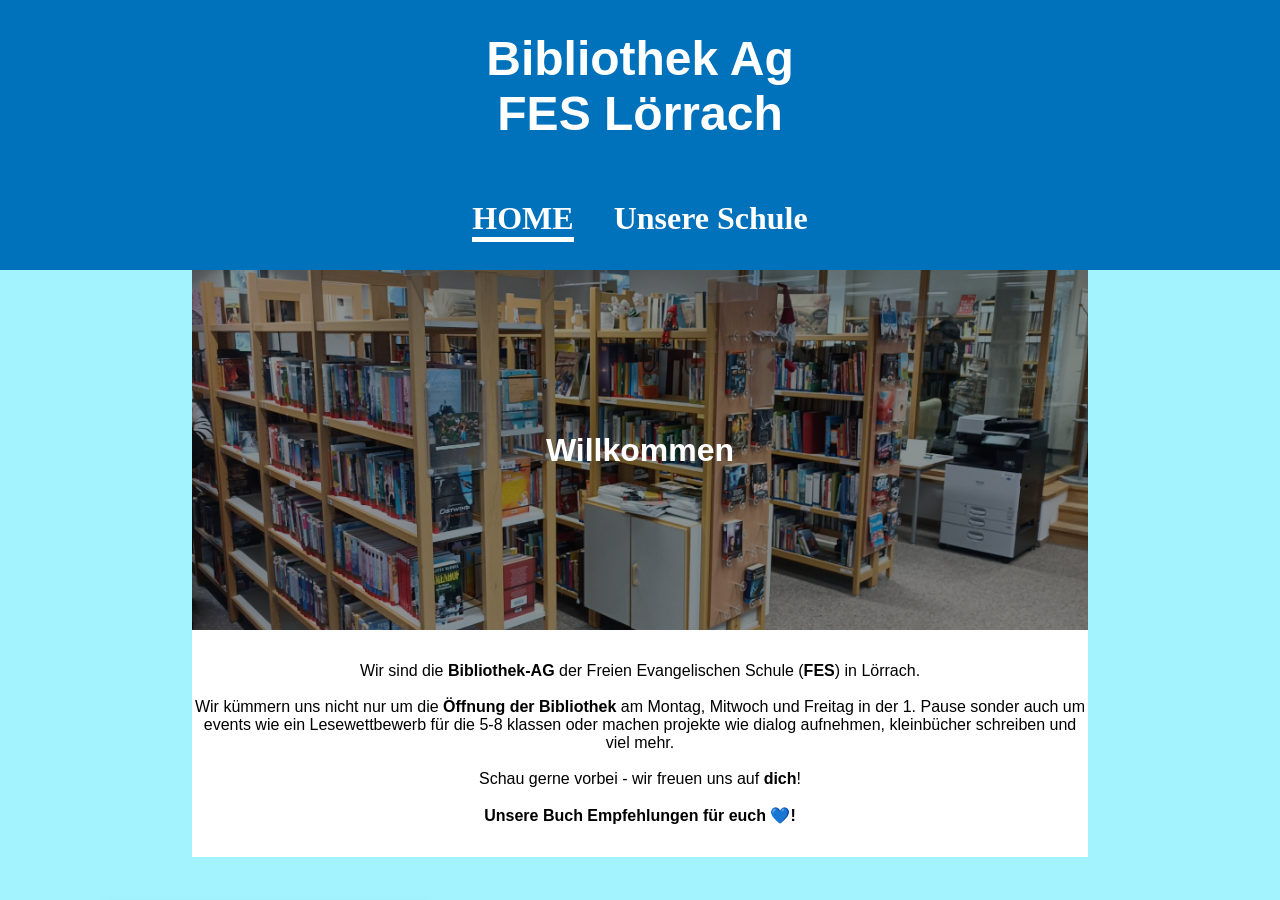
==== index.html @ f912a94e "removed the wip inforamtion corrected introduction test and remvoed the old test json files and adde" ====
<!DOCTYPE html>
<html>
<head>
    <title>Bibliothek AG FES</title>
    <link rel="stylesheet" href="styleSheet.css">
    <link rel="icon" type="image/x-icon" href="data/website_icon.png">
    <meta name="viewport" content="width=device-width, initial-scale=1.0" />
    <meta charset="UTF-8">
    <meta name="author" content="Yannik Schützek">
    <meta name="apple-mobile-web-app-status-bar-style" content="black-translucent">
    <meta name="description" content="Website der FES-Lörrach Biblioheks AG">
</head>
<body>
<main>
<div id="Container">
    <div id="Header" style="grid-area: header;">Bibliothek Ag<br>FES Lörrach</div>
    <div id="NavBar" style="grid-area: navBar;">
        <div class="Bar-Item underLine" id="Bar-Item-1">HOME</div>
        <!--<div class="Bar-Item" id="Bar-Item-2">Aktionen(WIP)</div>-->
        <div class="Bar-Item" id="Bar-Item-4">Unsere&nbsp;Schule</div>
    </div>
    <div id="Content" style="grid-area: content;">
        <div class="contentField">
            <div id="libary_pic">
                <img id="libary_pic_img" src="data/libary_pic.jpg">
                <div id="libary_pic_text">Willkommen</div>
            </div>
            Wir sind die <b>Bibliothek-AG </b>der Freien Evangelischen Schule (<b>FES</b>) in Lörrach.<br> 
            <br>
            Wir kümmern uns nicht nur um die <b>Öffnung der Bibliothek</b> am Montag, Mitwoch und Freitag in der 1. Pause sonder auch um events wie ein Lesewettbewerb für die 5-8 klassen oder machen projekte wie dialog aufnehmen, kleinbücher schreiben und viel mehr.
            <br><br>
            Schau gerne vorbei - wir freuen uns auf <b>dich</b>!<br>
            <br>
            <strong>Unsere Buch Empfehlungen für euch 💙!</strong>
        </div>
        <div id="Book-Tipps">
            <div class="arrow" id="arrow-l" onclick="changeBookTipps(-1)"><</div>
            <div class="Book-Tipp" id="Book-Tipp-0" onclick="openBookDisplay(0)">
                <div class="Book-Tipp-Title" id="Book-Tipp-Title-0">1. Book Tip</div>
                <img class="Book-Tipp-IMG" id="Book-Tipp-IMG-0"  src="" >
                <div class="Book-Tipp-INFO" id="Book-Tipp-INFO-0">INFO</div>
            </div>
            <div class="Book-Tipp" id="Book-Tipp-1" onclick="openBookDisplay(1)">
                <div class="Book-Tipp-Title" id="Book-Tipp-Title-1">1. Book Tip</div>
                <img class="Book-Tipp-IMG" id="Book-Tipp-IMG-1"  src="" >
                <div class="Book-Tipp-INFO" id="Book-Tipp-INFO-1">INFO</div>
            </div>
            <div class="Book-Tipp" id="Book-Tipp-2" onclick="openBookDisplay(2)">
                <div class="Book-Tipp-Title" id="Book-Tipp-Title-2">1. Book Tip</div>
                <img class="Book-Tipp-IMG" id="Book-Tipp-IMG-2"  src="" >
                <div class="Book-Tipp-INFO" id="Book-Tipp-INFO-2">INFO</div>
            </div>
            <div class="arrow" id="arrow-r" onclick="changeBookTipps(1)">></div>
        </div>
        <div class="contentField" id="information_content">
            Wir kümmern uns nicht nur um die <b>Öffnung der Bibliothek</b>,<br> 
            sondern veranstalten auch spannende Aktionen für die Klassen der FES. <br>(Infos zu den Aktionen findest du <a href="/aktionen">hier</a>)
            <br><br>Treffen tut sich die bibliothek-AG jeden Mittwoch um <b>13</b> Uhr bei der bibliothek 
            <br><br> Geleitet wird die bibliotheks AG von Daniel Kowalsky <a href="daniel.kowalsky@fesloe.de">daniel.kowalsky@fesloe.de</a> <br>(author von mehreren erfolgreichen buch reihen)
        </div>
        <div id="events" class="contentField">
            <img class="event-img" src="/data/Bibliothek-AG.png">
        </div>
    </div>
</div>
<div id="Overlay">
    <div id="Book-Display">
        <div id="Book-Display-Header">
            <img id="Book-Display-IMG" class="Book-Display-Child"src="">
            <div id="Book-Display-Text-Container">
                <div id="Book-Display-Title" class="Book-Display-Child">Title</div>
                <div id="Book-Display-Info" class="Book-Display-Child">Info</div>
            </div>
        </div>
        <div id="Book-Display-Rezesion" class="Book-Display-Child">Rezession</div>
        <div id="Book-Display-Close" class="button" onclick="document.querySelector('#Book-Display').style.display = 'none'">schliesen</div>
    </div>
</div>
<script src="main.js"></script>
</main> 
</body>
</html>
---- styleSheet.css ----
html, body, main {
    margin: 0;
    padding: 0;
    border: 0;
    height: 100vh;
    height: 100dvh;
    background: #a3f3ff;
    overflow-x: hidden;
}
img {
    padding: 0;
    margin: 0;
}
header {
    background: #0072bc;
}
/* variables */
:root {
    --header-background: #0072bc;
    --navBar-background: rgb(37, 150, 190);
    --content-background: #a3f3ff;
}
/* General Layout */
#Container {
    width: 100vw;
    min-height: 100vh;
    min-height: 100dvh;
    display: grid;
    grid-template-columns: 100vw;
    grid-template-rows: 19vh 11vh 1fr;
    grid-template-rows: 19dvh 11dvh 1fr;
    grid-template-areas: 
    "header"
    "navBar"
    "content";
}
/* Header */
#Header {
    text-align: center;
    background: var(--header-background);
    font-family: 'Open Sans', sans-serif;
    font-weight: 800;
    font-size: 3rem;
    color: white;
    vertical-align: middle;
    justify-content: left;
    align-content: center;
}
/* Nav Bar */
#NavBar {
    background: var(--header-background);
    font-size: 2rem;
    font-family: Poppins;
    font-weight: 900;
    color: white;
    display: grid;
    grid-auto-rows: 15vh;
    grid-auto-rows: 15dvh;
    gap: 40px;
    grid-auto-flow: column;
    justify-items: center;
    align-items: center;
    justify-content: center; /*left?*/
    align-content: center;
}
.Bar-Item {
    cursor: pointer;
    overflow: hidden;
    vertical-align: middle;
    border-bottom: 5px solid transparent; 
    transition: border-color 0.1s;
}
.Bar-Item:hover {
    border-bottom: 5px white solid;
}
/* Main Content */

.contentField {
    width: 70vw;
    min-height: 30vh;
    min-height: 30dvh;
    background: white;
    text-align: center;
    font-family: 'Open Sans', sans-serif;
    font-weight: 500;
    padding-bottom: 2rem;
}
#Content {
    background: var(--content-background);
    display: grid;
    place-items: center;
    gap: 1rem;
    padding-bottom: 5rem;
}
#information_content {
    padding-top: 2rem;
}
#libary_pic {
    display: block;
    position: relative;
   width: 70vw;
   height: 40vh;
   margin-bottom: 2rem;
}
#libary_pic_img {
    position: relative;
    object-fit:cover;
    top: 0%;
    left: 0%;
    width: 100%;
    height: 100%;
}
#libary_pic_text {
    color: white;
    display: grid;
    align-items: center;
    position:absolute;
    top: 50%;
    left: 50%;
    z-index: 100;
    translate: -50% -50%;
    width: 100%;
    height: 100%;
    background: #0000006e;
    font-family: 'Open Sans', sans-serif;
    font-weight: 800;
    font-size: 2rem;
}
/* Books */
#Book-Tipps {
    width: 85vw;
    min-height: 60vh;
    min-height: 60dvh;
    position: relative;
    display: grid;
    grid-template-columns: 27vw 27vw 27vw; 
    grid-template-rows: 50vh;
    grid-template-rows: 50dvh;
    grid-auto-flow: column;
    padding: 2rem;
    gap: 2vw;
    white-space: pre-wrap;
}
#arrow-l {
    left: -2%;
}
#arrow-r {
    right: -2%
}
.arrow {
    cursor: pointer;
    position: absolute;
    background: white;
    color: turquoise;
    display: grid;
    text-align: center;
    align-content: center;
    align-items: center;
    grid-auto-columns: auto;
    font-family: 'Open Sans', sans-serif;
    font-weight: 700;
    font-size: 2rem;
    width: 2rem;
    height: 2rem;
    border-radius: 50%;
    z-index: 10;
    bottom: 50%;
    box-shadow: 0 10px 20px rgba(0, 0, 0, 0.2);
    transition: scale ease-in 0.3s;
}
.arrow:hover {
    scale: 1.2;
}
.Book-Tipp-Title {
    font-family: 'Open Sans', sans-serif;
    font-weight: 700;
    font-size: 1rem;
    padding-top: 0.5rem;
    text-align: center;
}
.Book-Tipp-INFO {
    font-family: 'Open Sans', sans-serif;
    font-weight: 500;
    font-size: 1rem;
    padding-bottom: 1rem;
}
.Book-Tipp-IMG {
    width: 10vw;
    border-radius: 1rem;
    cursor: pointer;
    transition: scale ease-in 0.2s;
    box-shadow: 0 10px 20px rgba(0, 0, 0, 0.2);
}
.Book-Tipp-IMG:hover {
    scale: 1.1;
}
.Book-Tipp {
    box-shadow: 0 10px 20px rgba(0, 0, 0, 0.2);
    height: 60vh;
    height: 60dvh;
    background: white;
    border-radius: 1rem;
    display: grid;
    place-items: center;
    gap: 1rem;
    transition: scale ease-in 0.2s;
}
.Book-Tipp:hover {
    scale: 1.05;
}
/*Overlay*/
#Overlay {
    left: 0%;
    top: 0%;
    position: fixed;
    width: 100vw;
    height: 100vh;
    height: 100dvh;
    z-index: 100;
    pointer-events: none;
}
/*Book Display*/
#Book-Display {
    position: absolute;
    display: none;
    place-items: center;
    gap: 0;
    pointer-events: all;

    left: 50%;
    top: 50%;
    translate: -50% -50%;

    padding: 0rem;
    margin: 0rem;
    min-width: 50vw;
    max-width: 55vw;
    height: fit-content;
    background: white;
    box-shadow: 0 10px 20px rgba(0, 0, 0, 0.5);
    border-radius: 1rem;
    white-space: pre-wrap;
    text-align: center;
    row-gap: 0;
}
#Book-Display-Header {
    padding: 10px;
    display: grid;
    grid-template-columns: auto 1fr;
    align-items: center;
}
#Book-Display-Text-Container {
    display: flex;
    flex-direction: column;
    justify-content: flex-start;
}
#Book-Display-Rezesion {
    height: 25vh;
    height: 25dvh;
    overflow-y: scroll;
}
#Book-Display-IMG {
    margin: 0px;
    height: 35vh;
    height: 35dvh;
    padding: 0px;
    border: 0;
    border-radius: 1rem;
    box-shadow: 0 10px 20px rgba(0, 0, 0, 0.5);
}
.Book-Display-Child {
    margin: 0;
    padding: 0;
}
#Book-Display-Info {
    padding: 0px;
    font-family: 'Open Sans', sans-serif;
    font-weight: 500;
    font-size: 1rem;
}
#Book-Display-Title {
    font-family: 'Open Sans', sans-serif;
    font-weight: 800;
    font-size: 2rem;
    padding: 0px;
}
/*event styling*/
#events {
    padding: 0;
    height: fit-content;
}
.event-img {
    width: inherit;
}
/* style classes */
.button {
    cursor: pointer;
    margin: 1rem;
    padding: 10px 20px;
    background: #0072bc;
    border-radius: 1rem;
    box-shadow: 0 10px 20px rgba(0, 0, 0, 0.5);
}
.underLine {
    border-bottom: 5px white solid;
}

@media screen and (max-width: 500px) {
    #libary_pic {
        width: 100vw;
    }
    .contentField {
        width: 95vw;
        padding: 2.5vw;
    }
    #libary_pic {
        width: 100vw;
        position: relative;
        top: -2.5vw;
        left: -2.5vw;
        height: 30dvh;
    }
    #Container {
        width: 100vw;
        min-height: 100vh;
        min-height: 100dvh;
        display: grid;
        grid-template-columns: 100vw;
        grid-template-rows: 15vh 8vh 1fr;
        grid-template-rows: 15dvh 8dvh 1fr;
    }
    #Header {
        font-size: 2rem;
    }
    #NavBar {
        margin-left: -0.5rem;
        font-size: 1rem;
        gap: 10px;
    }
    #Book-Tipps {
        width: 100vw;
        display: block;
        padding: 0rem;
        gap: 0vw;
    }
    .Book-Tipp {
        border-radius: 0;
        width: 100vw;
        gap: 0;
        transition: 0;
    }
    #events {
        width: 100vw;
        height: fit-content;
    }
    #Book-Display {
        place-items: center;
        max-width: 100vw;
        width: 100vw;
        height: 100vh;
        height: 100dvh;
        box-shadow: 0;
        border-radius: 0rem;
    }
    .Book-Tipp-IMG {
        height: 30dvh;
        width: auto;
        border-radius: 1rem;
        cursor: pointer;
        transition: scale ease-in 0.2s;
        box-shadow: 0 10px 20px rgba(0, 0, 0, 0.2);
    }
    #arrow-l {
        left: 0%;
    }
    #arrow-r {
        right: 0%
    }
}
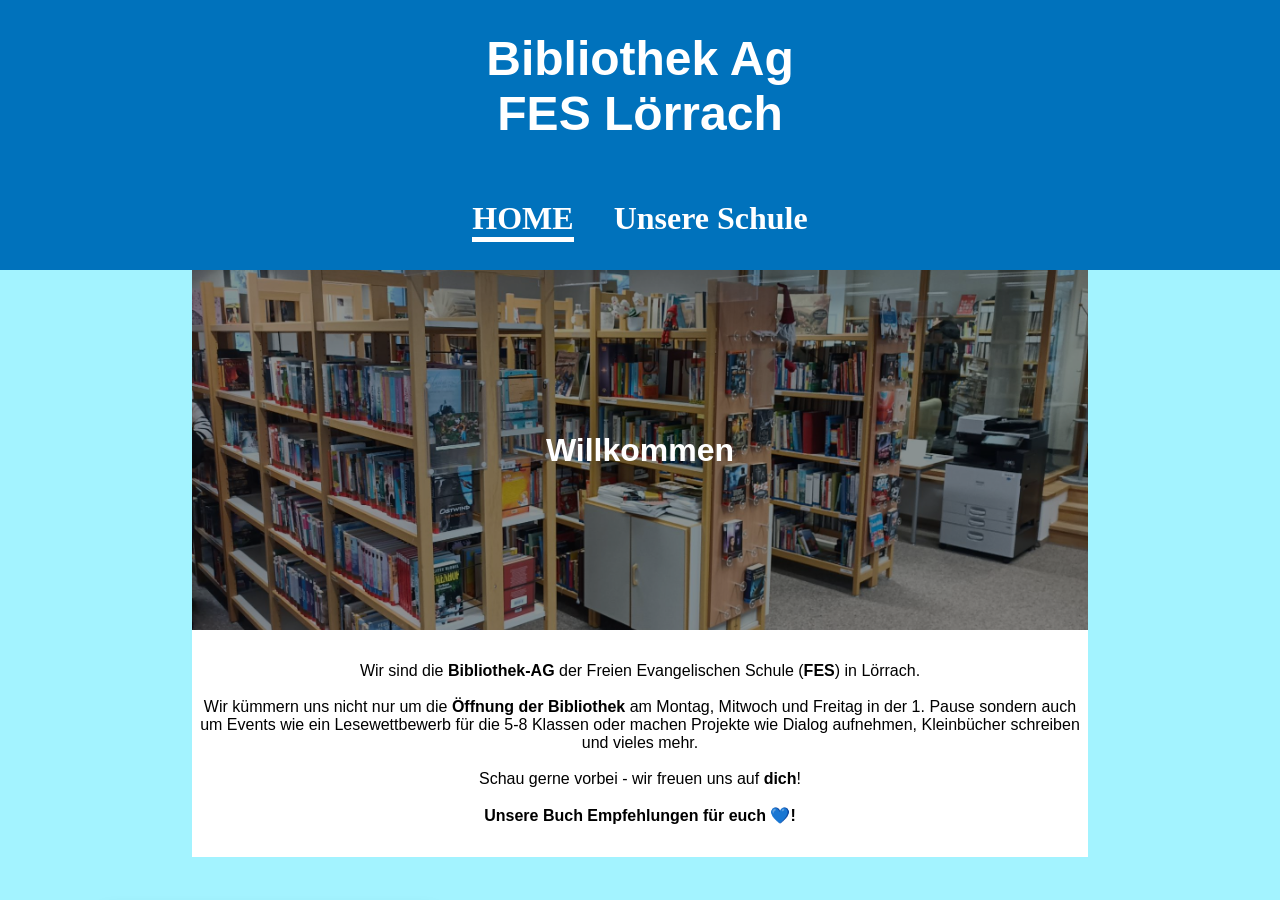
==== commit 085a54c6: "corrected spelling mistakes" ====
--- a/index.html
+++ b/index.html
@@ -27,7 +27,7 @@
             </div>
             Wir sind die <b>Bibliothek-AG </b>der Freien Evangelischen Schule (<b>FES</b>) in Lörrach.<br> 
             <br>
-            Wir kümmern uns nicht nur um die <b>Öffnung der Bibliothek</b> am Montag, Mitwoch und Freitag in der 1. Pause sonder auch um events wie ein Lesewettbewerb für die 5-8 klassen oder machen projekte wie dialog aufnehmen, kleinbücher schreiben und viel mehr.
+            Wir kümmern uns nicht nur um die <b>Öffnung der Bibliothek</b> am Montag, Mitwoch und Freitag in der 1. Pause sondern auch um Events wie ein Lesewettbewerb für die 5-8 Klassen oder machen Projekte wie Dialog aufnehmen, Kleinbücher schreiben und vieles mehr.
             <br><br>
             Schau gerne vorbei - wir freuen uns auf <b>dich</b>!<br>
             <br>
@@ -54,9 +54,9 @@
         </div>
         <div class="contentField" id="information_content">
             Wir kümmern uns nicht nur um die <b>Öffnung der Bibliothek</b>,<br> 
-            sondern veranstalten auch spannende Aktionen für die Klassen der FES. <br>(Infos zu den Aktionen findest du <a href="/aktionen">hier</a>)
-            <br><br>Treffen tut sich die bibliothek-AG jeden Mittwoch um <b>13</b> Uhr bei der bibliothek 
-            <br><br> Geleitet wird die bibliotheks AG von Daniel Kowalsky <a href="daniel.kowalsky@fesloe.de">daniel.kowalsky@fesloe.de</a> <br>(author von mehreren erfolgreichen buch reihen)
+            sondern veranstalten auch spannende Aktionen für die Klassen der FES. <br>
+            <br><br>Die Bibliothek-AG trifft sich jeden Mittwoch um <b>13</b> Uhr in der Bibliothek.
+            <br><br> Geleitet wird die Bibliotheks-AG von Daniel Kowalsky <a href="daniel.kowalsky@fesloe.de">daniel.kowalsky@fesloe.de</a> <br>(Autor von mehreren erfolgreichen Buchreihen)
         </div>
         <div id="events" class="contentField">
             <img class="event-img" src="/data/Bibliothek-AG.png">
@@ -73,7 +73,7 @@
             </div>
         </div>
         <div id="Book-Display-Rezesion" class="Book-Display-Child">Rezession</div>
-        <div id="Book-Display-Close" class="button" onclick="document.querySelector('#Book-Display').style.display = 'none'">schliesen</div>
+        <div id="Book-Display-Close" class="button" onclick="document.querySelector('#Book-Display').style.display = 'none'">schließen</div>
     </div>
 </div>
 <script src="main.js"></script>
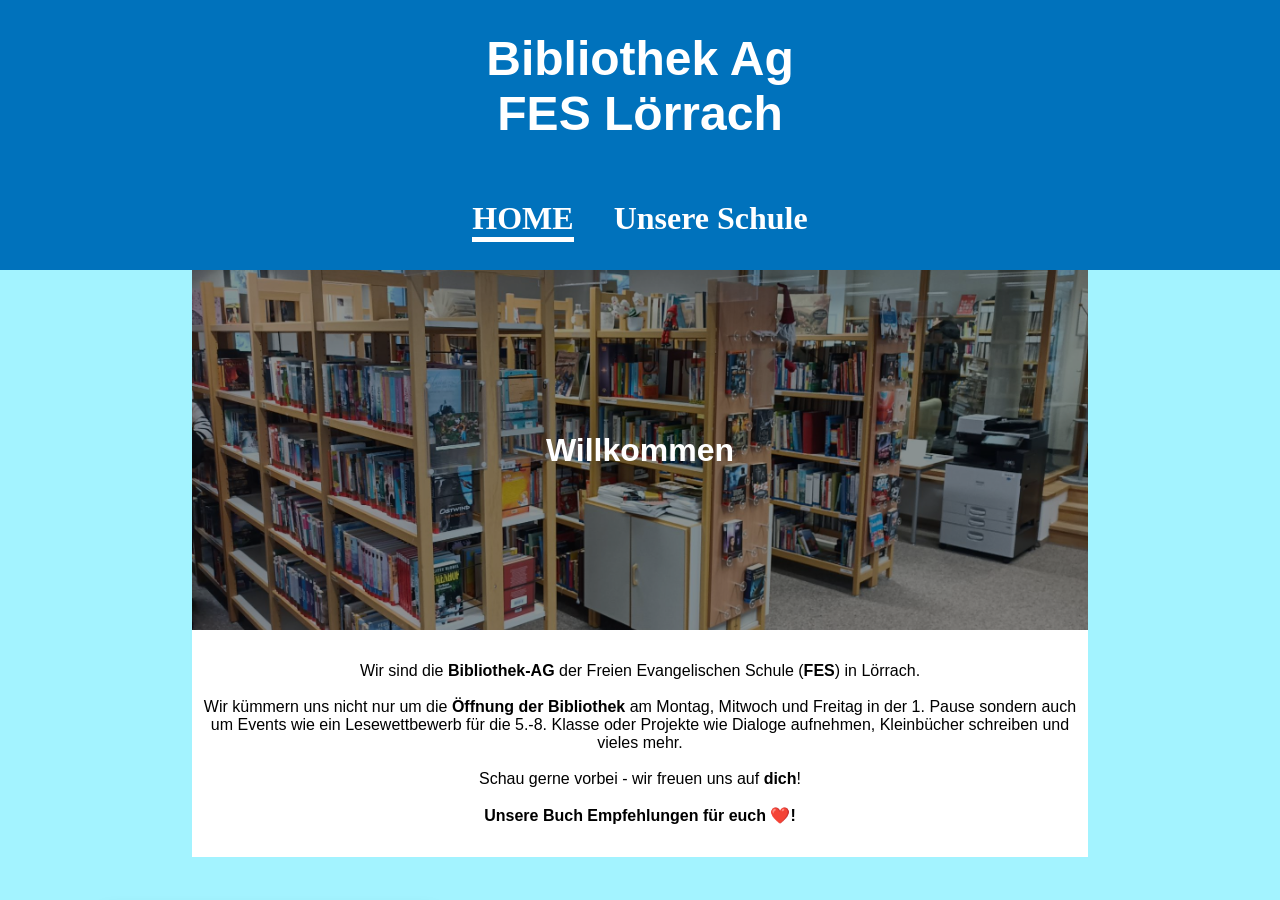
==== commit 5b2f9bd2: "text" ====
--- a/index.html
+++ b/index.html
@@ -17,7 +17,7 @@
     <div id="NavBar" style="grid-area: navBar;">
         <div class="Bar-Item underLine" id="Bar-Item-1">HOME</div>
         <!--<div class="Bar-Item" id="Bar-Item-2">Aktionen(WIP)</div>-->
-        <div class="Bar-Item" id="Bar-Item-4">Unsere&nbsp;Schule</div>
+        <div class="Bar-Item" id="Bar-Item-4"><a href="https://www.fesloe.de/" id="top-link">Unsere&nbsp;Schule</a></div>
     </div>
     <div id="Content" style="grid-area: content;">
         <div class="contentField">
@@ -27,11 +27,11 @@
             </div>
             Wir sind die <b>Bibliothek-AG </b>der Freien Evangelischen Schule (<b>FES</b>) in Lörrach.<br> 
             <br>
-            Wir kümmern uns nicht nur um die <b>Öffnung der Bibliothek</b> am Montag, Mitwoch und Freitag in der 1. Pause sondern auch um Events wie ein Lesewettbewerb für die 5-8 Klassen oder machen Projekte wie Dialog aufnehmen, Kleinbücher schreiben und vieles mehr.
+            Wir kümmern uns nicht nur um die <b>Öffnung der Bibliothek</b> am Montag, Mitwoch und Freitag in der 1. Pause sondern auch um Events wie ein Lesewettbewerb für die 5.-8. Klasse oder Projekte wie Dialoge aufnehmen, Kleinbücher schreiben und vieles mehr.
             <br><br>
             Schau gerne vorbei - wir freuen uns auf <b>dich</b>!<br>
             <br>
-            <strong>Unsere Buch Empfehlungen für euch 💙!</strong>
+            <strong>Unsere Buch Empfehlungen für euch ❤️!</strong>
         </div>
         <div id="Book-Tipps">
             <div class="arrow" id="arrow-l" onclick="changeBookTipps(-1)"><</div>
--- a/styleSheet.css
+++ b/styleSheet.css
@@ -304,7 +304,10 @@
 .underLine {
     border-bottom: 5px white solid;
 }
-
+#top-link {
+    color: white;
+    text-decoration: none;
+}
 @media screen and (max-width: 500px) {
     #libary_pic {
         width: 100vw;
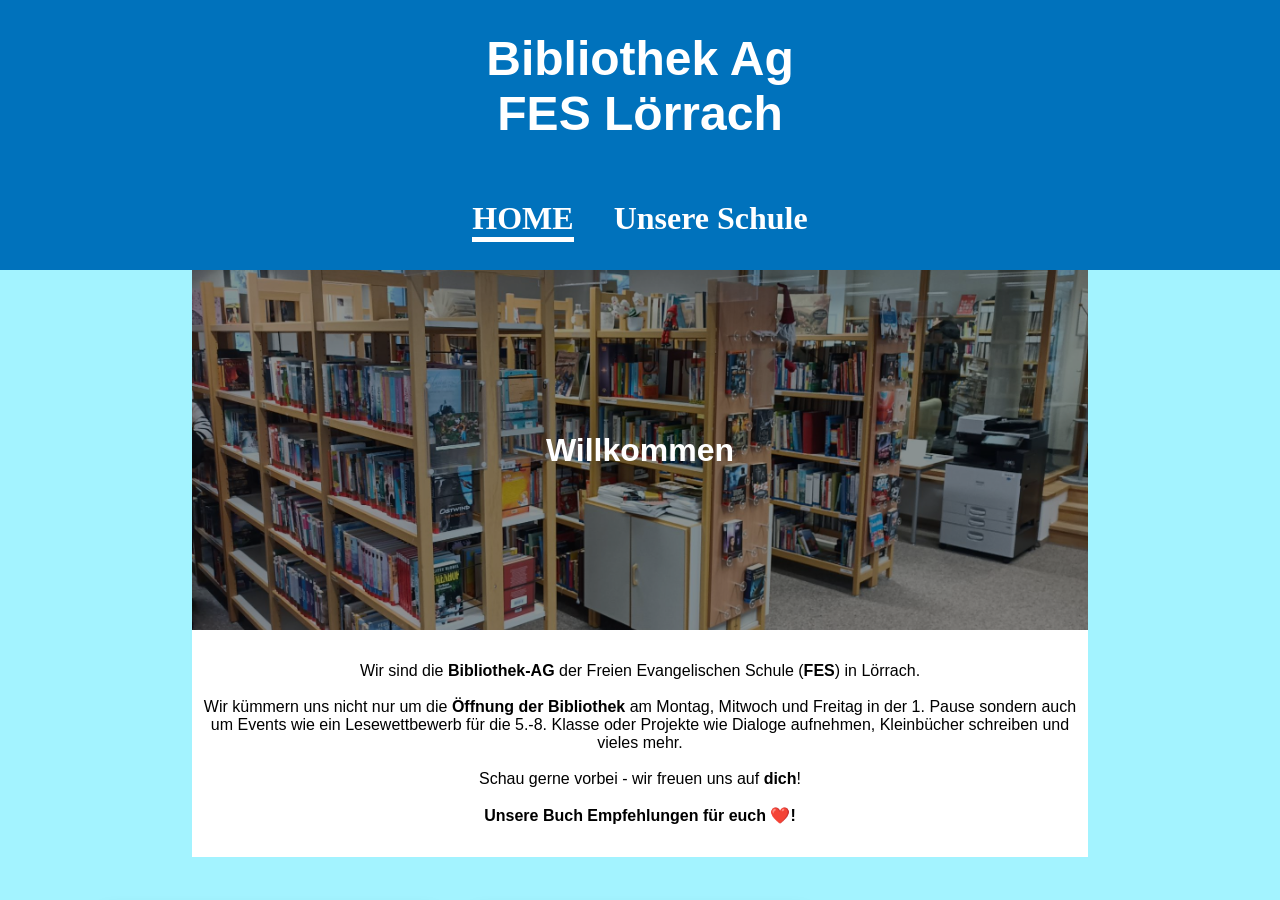
==== commit 2640bb7b: "neues plakat eingefügt+formatiert eva" ====
--- a/index.html
+++ b/index.html
@@ -59,7 +59,7 @@
             <br><br> Geleitet wird die Bibliotheks-AG von Daniel Kowalsky <a href="daniel.kowalsky@fesloe.de">daniel.kowalsky@fesloe.de</a> <br>(Autor von mehreren erfolgreichen Buchreihen)
         </div>
         <div id="events" class="contentField">
-            <img class="event-img" src="/data/Bibliothek-AG.png">
+            <img class="event-img" src="/data/Bibliothek-AG.jpg">
         </div>
     </div>
 </div>
--- a/styleSheet.css
+++ b/styleSheet.css
@@ -182,6 +182,7 @@
     font-family: 'Open Sans', sans-serif;
     font-weight: 500;
     font-size: 1rem;
+    text-align: center;
     padding-bottom: 1rem;
 }
 .Book-Tipp-IMG {
@@ -289,8 +290,13 @@
     padding: 0;
     height: fit-content;
 }
-.event-img {
-    width: inherit;
+.event-img,
+.img[src*="Bibliothek-AG.jpg"] {
+    display: block;
+    width: 67%;
+    max-width: 100%;
+    height: auto;
+    margin: 0 auto;
 }
 /* style classes */
 .button {
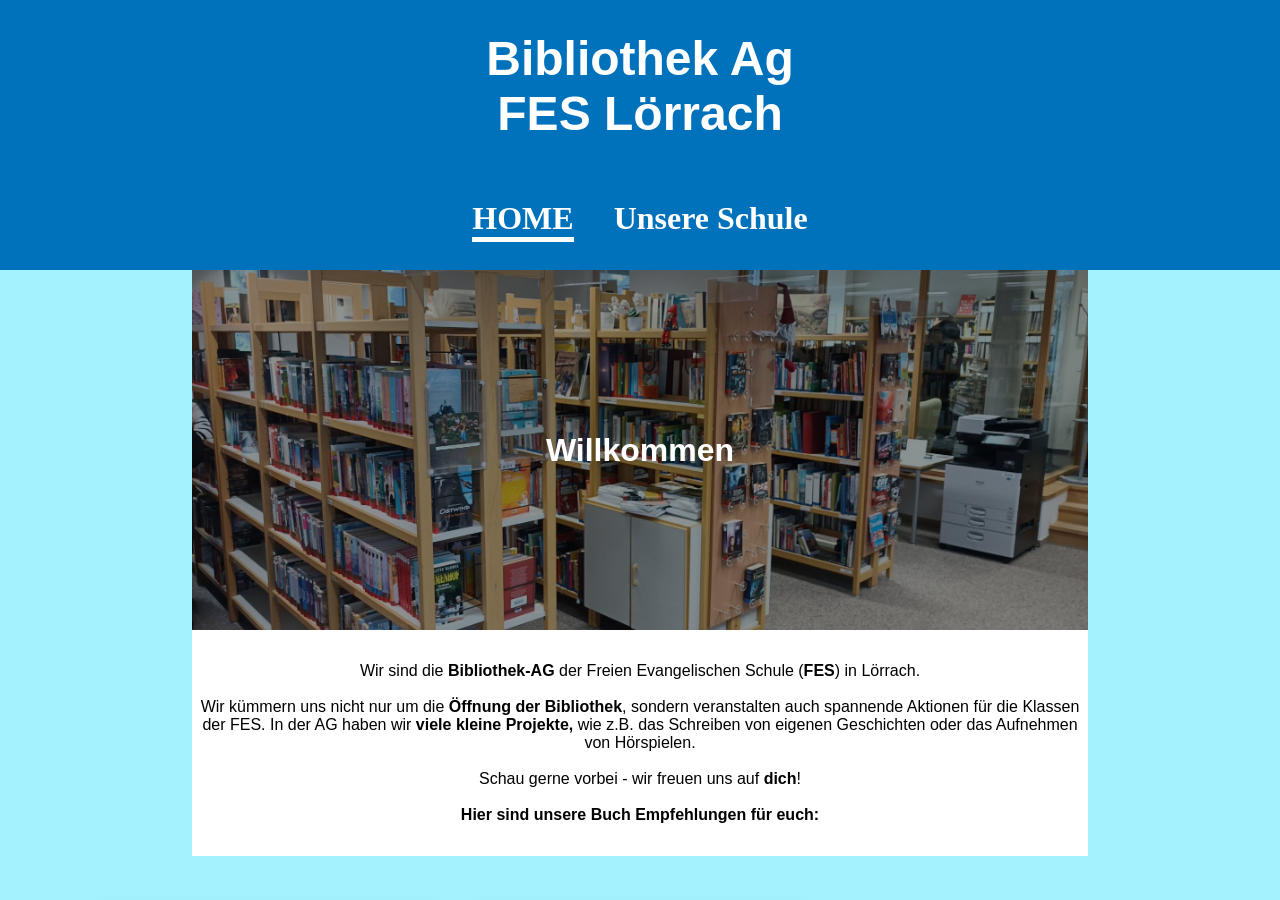
==== commit 887b3c03: "text geändert eva" ====
--- a/index.html
+++ b/index.html
@@ -27,11 +27,11 @@
             </div>
             Wir sind die <b>Bibliothek-AG </b>der Freien Evangelischen Schule (<b>FES</b>) in Lörrach.<br> 
             <br>
-            Wir kümmern uns nicht nur um die <b>Öffnung der Bibliothek</b> am Montag, Mitwoch und Freitag in der 1. Pause sondern auch um Events wie ein Lesewettbewerb für die 5.-8. Klasse oder Projekte wie Dialoge aufnehmen, Kleinbücher schreiben und vieles mehr.
+            Wir kümmern uns nicht nur um die <b>Öffnung der Bibliothek</b>, sondern veranstalten auch spannende Aktionen für die Klassen der FES. In der AG haben wir <b>viele kleine Projekte,</b> wie z.B. das Schreiben von eigenen Geschichten oder das Aufnehmen von Hörspielen. 
             <br><br>
             Schau gerne vorbei - wir freuen uns auf <b>dich</b>!<br>
             <br>
-            <strong>Unsere Buch Empfehlungen für euch ❤️!</strong>
+            <strong>Hier sind unsere Buch Empfehlungen für euch:</strong>
         </div>
         <div id="Book-Tipps">
             <div class="arrow" id="arrow-l" onclick="changeBookTipps(-1)"><</div>
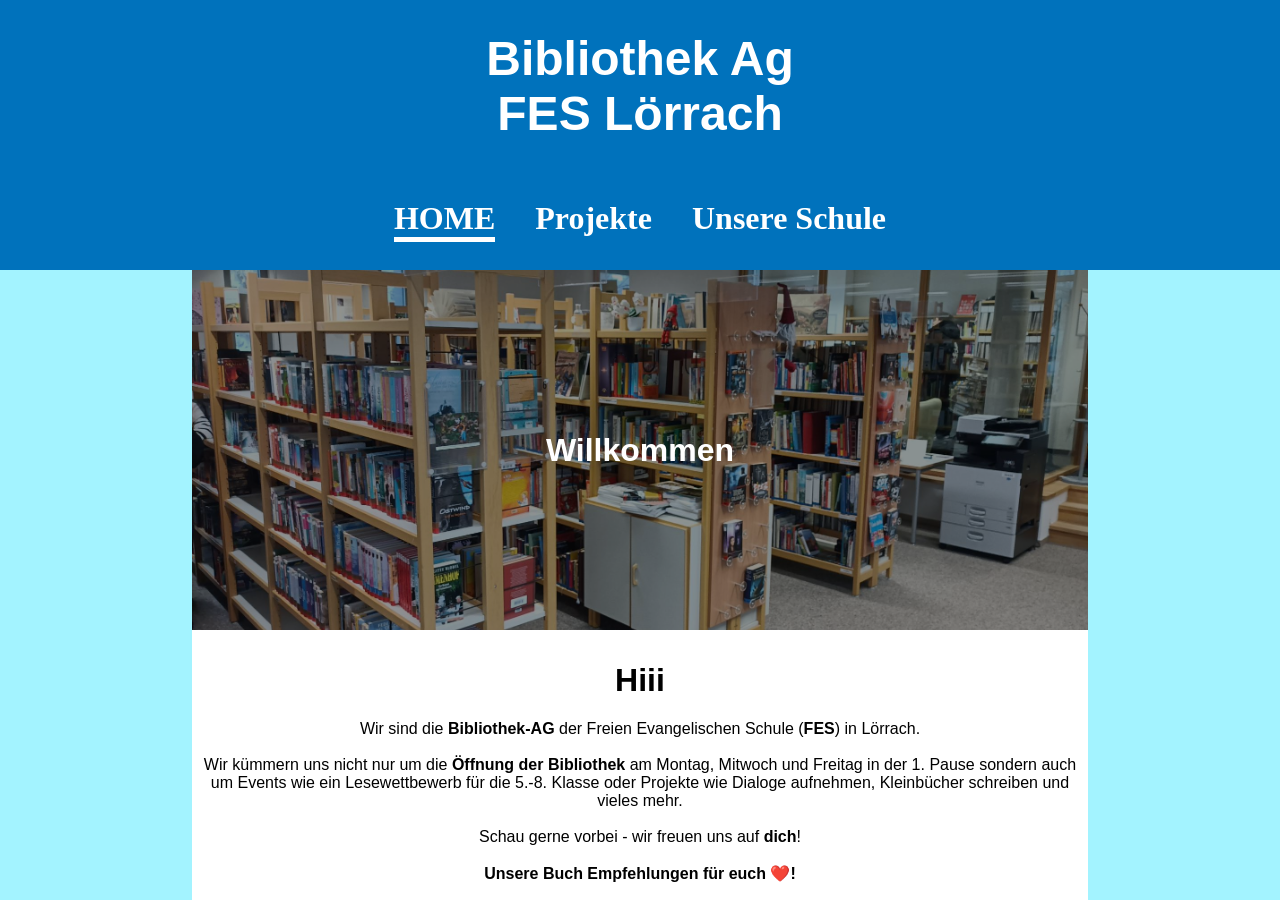
==== commit 2090fa6c: "added a projekt folder containing a new navbar, nagivation element ready for costumizing" ====
--- a/index.html
+++ b/index.html
@@ -16,7 +16,7 @@
     <div id="Header" style="grid-area: header;">Bibliothek Ag<br>FES Lörrach</div>
     <div id="NavBar" style="grid-area: navBar;">
         <div class="Bar-Item underLine" id="Bar-Item-1">HOME</div>
-        <!--<div class="Bar-Item" id="Bar-Item-2">Aktionen(WIP)</div>-->
+        <div class="Bar-Item" id="Bar-Item-2"><a href="/projekte/index.html" id="top-link">Projekte</a></div>
         <div class="Bar-Item" id="Bar-Item-4"><a href="https://www.fesloe.de/" id="top-link">Unsere&nbsp;Schule</a></div>
     </div>
     <div id="Content" style="grid-area: content;">
@@ -25,13 +25,13 @@
                 <img id="libary_pic_img" src="data/libary_pic.jpg">
                 <div id="libary_pic_text">Willkommen</div>
             </div>
-            Wir sind die <b>Bibliothek-AG </b>der Freien Evangelischen Schule (<b>FES</b>) in Lörrach.<br> 
+            <h1>Hiii</h1>Wir sind die <b>Bibliothek-AG </b>der Freien Evangelischen Schule (<b>FES</b>) in Lörrach.<br> 
             <br>
-            Wir kümmern uns nicht nur um die <b>Öffnung der Bibliothek</b>, sondern veranstalten auch spannende Aktionen für die Klassen der FES. In der AG haben wir <b>viele kleine Projekte,</b> wie z.B. das Schreiben von eigenen Geschichten oder das Aufnehmen von Hörspielen. 
+            Wir kümmern uns nicht nur um die <b>Öffnung der Bibliothek</b> am Montag, Mitwoch und Freitag in der 1. Pause sondern auch um Events wie ein Lesewettbewerb für die 5.-8. Klasse oder Projekte wie Dialoge aufnehmen, Kleinbücher schreiben und vieles mehr.
             <br><br>
             Schau gerne vorbei - wir freuen uns auf <b>dich</b>!<br>
             <br>
-            <strong>Hier sind unsere Buch Empfehlungen für euch:</strong>
+            <strong>Unsere Buch Empfehlungen für euch ❤️!</strong>
         </div>
         <div id="Book-Tipps">
             <div class="arrow" id="arrow-l" onclick="changeBookTipps(-1)"><</div>
@@ -59,7 +59,7 @@
             <br><br> Geleitet wird die Bibliotheks-AG von Daniel Kowalsky <a href="daniel.kowalsky@fesloe.de">daniel.kowalsky@fesloe.de</a> <br>(Autor von mehreren erfolgreichen Buchreihen)
         </div>
         <div id="events" class="contentField">
-            <img class="event-img" src="/data/Bibliothek-AG.jpg">
+            <img class="event-img" src="/data/Bibliothek-AG.png">
         </div>
     </div>
 </div>
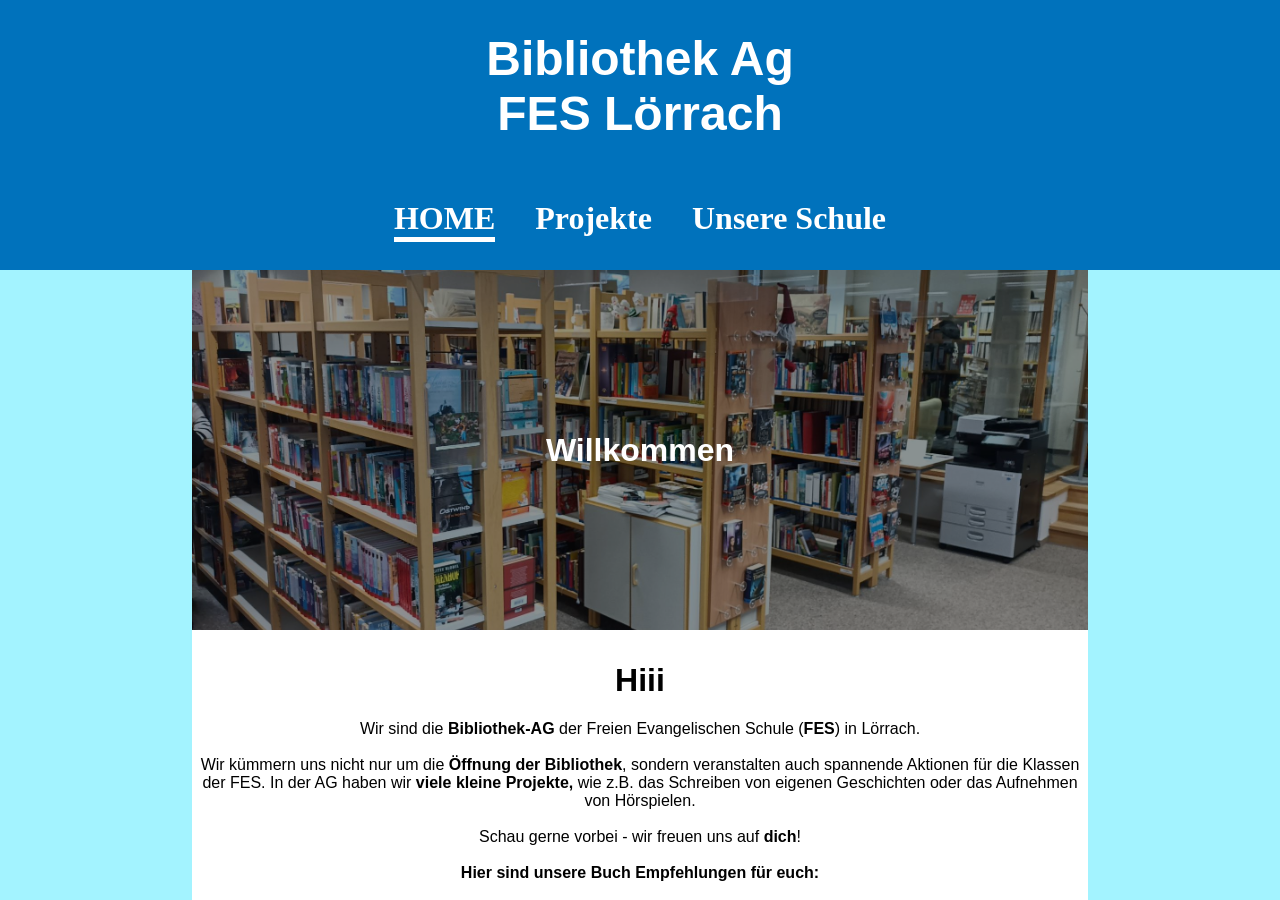
==== commit 9d0583a7: "Merge branch 'main' into main" ====
--- a/index.html
+++ b/index.html
@@ -27,11 +27,11 @@
             </div>
             <h1>Hiii</h1>Wir sind die <b>Bibliothek-AG </b>der Freien Evangelischen Schule (<b>FES</b>) in Lörrach.<br> 
             <br>
-            Wir kümmern uns nicht nur um die <b>Öffnung der Bibliothek</b> am Montag, Mitwoch und Freitag in der 1. Pause sondern auch um Events wie ein Lesewettbewerb für die 5.-8. Klasse oder Projekte wie Dialoge aufnehmen, Kleinbücher schreiben und vieles mehr.
+            Wir kümmern uns nicht nur um die <b>Öffnung der Bibliothek</b>, sondern veranstalten auch spannende Aktionen für die Klassen der FES. In der AG haben wir <b>viele kleine Projekte,</b> wie z.B. das Schreiben von eigenen Geschichten oder das Aufnehmen von Hörspielen. 
             <br><br>
             Schau gerne vorbei - wir freuen uns auf <b>dich</b>!<br>
             <br>
-            <strong>Unsere Buch Empfehlungen für euch ❤️!</strong>
+            <strong>Hier sind unsere Buch Empfehlungen für euch:</strong>
         </div>
         <div id="Book-Tipps">
             <div class="arrow" id="arrow-l" onclick="changeBookTipps(-1)"><</div>
@@ -59,7 +59,7 @@
             <br><br> Geleitet wird die Bibliotheks-AG von Daniel Kowalsky <a href="daniel.kowalsky@fesloe.de">daniel.kowalsky@fesloe.de</a> <br>(Autor von mehreren erfolgreichen Buchreihen)
         </div>
         <div id="events" class="contentField">
-            <img class="event-img" src="/data/Bibliothek-AG.png">
+            <img class="event-img" src="/data/Bibliothek-AG.jpg">
         </div>
     </div>
 </div>
